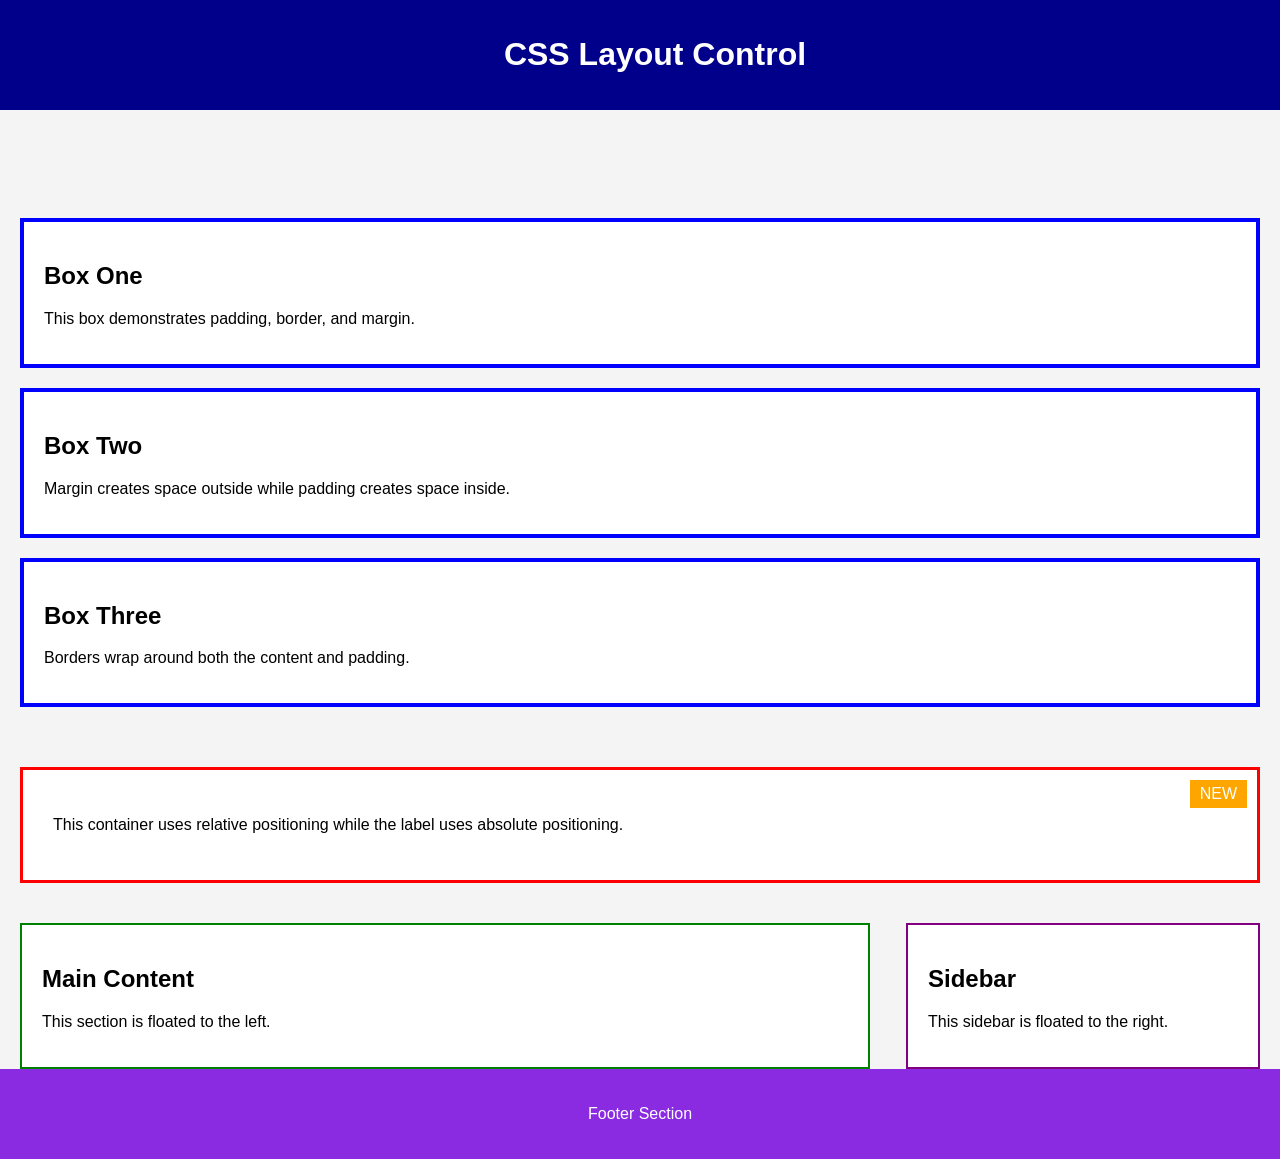
==== Index.html @ 27940c15 "Add files via upload" ====
<!DOCTYPE html>
<html lang="en">
<head>
    <meta charset="UTF-8">
    <meta name="viewport" content="width=device-width, initial-scale=1.0">
    <title>Lab 4 CSS Layout Control</title>
    <link rel="stylesheet" href="styles.css">
</head>
<body>


    <header class="header">
        <h1>CSS Layout Control</h1>
    </header>

    
    <nav class="navbar">
        <a href="#">Home</a>
        <a href="#">About</a>
        <a href="#">Services</a>
        <a href="#">Contact</a>
    </nav>

    
    <section class="boxes">

        <div class="box">
            <h2>Box One</h2>
            <p>
                This box demonstrates padding, border, and margin.
            </p>
        </div>

        <div class="box">
            <h2>Box Two</h2>
            <p>
                Margin creates space outside while padding creates space inside.
            </p>
        </div>

        <div class="box">
            <h2>Box Three</h2>
            <p>
                Borders wrap around both the content and padding.
            </p>
        </div>

    </section>

    
    <section class="position-section">

        <div class="container">
            <span class="label">NEW</span>

            <p>
                This container uses relative positioning while the label uses
                absolute positioning.
            </p>
        </div>

    </section>

    
    <section class="layout">

        <div class="main-content">
            <h2>Main Content</h2>
            <p>
                This section is floated to the left.
            </p>
        </div>

        <div class="sidebar">
            <h2>Sidebar</h2>
            <p>
                This sidebar is floated to the right.
            </p>
        </div>

    </section>


    <footer class="footer">
        <p>Footer Section</p>
    </footer>

</body>
</html>
---- styles.css ----
body{
    margin: 0;
    font-family: Arial, sans-serif;
    background-color: #f4f4f4;
}


.header{
    position: fixed;
    top: 0;
    width: 100%;
    background-color: darkblue;
    color: white;
    text-align: center;
    padding: 15px;
    z-index: 1000;
}


.navbar{
    position: sticky;
    top: 70px;
    background-color: black;
    padding: 10px;
    text-align: center;
}

.navbar a{
    color: white;
    text-decoration: none;
    margin: 15px;
}


.boxes{
    margin-top: 140px;
    padding: 20px;
}

.box{
    background-color: white;
    padding: 20px;
    border: 4px solid blue;
    margin: 20px 0;
}


.position-section{
    padding: 20px;
}

.container{
    position: relative;
    border: 3px solid red;
    padding: 30px;
    background-color: white;
}

.label{
    position: absolute;
    top: 10px;
    right: 10px;
    background-color: orange;
    color: white;
    padding: 5px 10px;
}


.layout{
    padding: 20px;
}

.main-content{
    float: left;
    width: 65%;
    background-color: white;
    padding: 20px;
    border: 2px solid green;
}

.sidebar{
    float: right;
    width: 25%;
    background-color: white;
    padding: 20px;
    border: 2px solid purple;
}


.footer{
    clear: both;
    background-color: blueviolet;
    color: white;
    text-align: center;
    padding: 20px;
    margin-top: 20px;
}
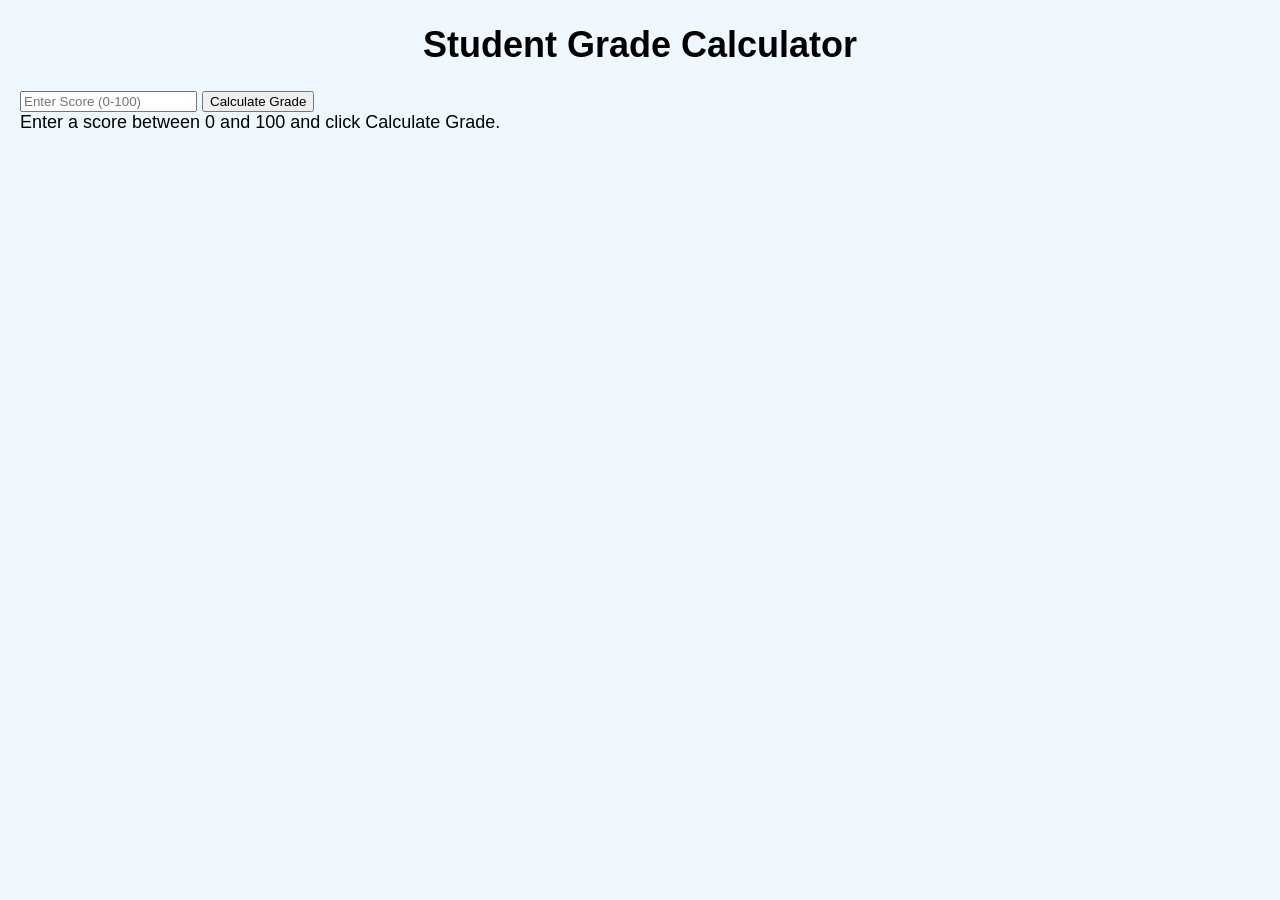
==== commit 85e3e271: "Add files via upload" ====
--- a/Index.html
+++ b/Index.html
@@ -3,87 +3,29 @@
 <head>
     <meta charset="UTF-8">
     <meta name="viewport" content="width=device-width, initial-scale=1.0">
-    <title>Lab 4 CSS Layout Control</title>
-    <link rel="stylesheet" href="styles.css">
+    <title>Student Grade Calculator</title>
+
+    <link rel="stylesheet" href="style.css">
 </head>
 <body>
 
+    <div class="container">
+        <h1>Student Grade Calculator</h1>
 
-    <header class="header">
-        <h1>CSS Layout Control</h1>
-    </header>
+        <input
+            type="number"
+            id="scoreInput"
+            placeholder="Enter Score (0-100)"
+        >
 
-    
-    <nav class="navbar">
-        <a href="#">Home</a>
-        <a href="#">About</a>
-        <a href="#">Services</a>
-        <a href="#">Contact</a>
-    </nav>
+        <button id="calcBtn">Calculate Grade</button>
 
-    
-    <section class="boxes">
+        <div id="results">
+            Enter a score between 0 and 100 and click Calculate Grade.
+        </div>
+    </div>
 
-        <div class="box">
-            <h2>Box One</h2>
-            <p>
-                This box demonstrates padding, border, and margin.
-            </p>
-        </div>
-
-        <div class="box">
-            <h2>Box Two</h2>
-            <p>
-                Margin creates space outside while padding creates space inside.
-            </p>
-        </div>
-
-        <div class="box">
-            <h2>Box Three</h2>
-            <p>
-                Borders wrap around both the content and padding.
-            </p>
-        </div>
-
-    </section>
-
-    
-    <section class="position-section">
-
-        <div class="container">
-            <span class="label">NEW</span>
-
-            <p>
-                This container uses relative positioning while the label uses
-                absolute positioning.
-            </p>
-        </div>
-
-    </section>
-
-    
-    <section class="layout">
-
-        <div class="main-content">
-            <h2>Main Content</h2>
-            <p>
-                This section is floated to the left.
-            </p>
-        </div>
-
-        <div class="sidebar">
-            <h2>Sidebar</h2>
-            <p>
-                This sidebar is floated to the right.
-            </p>
-        </div>
-
-    </section>
-
-
-    <footer class="footer">
-        <p>Footer Section</p>
-    </footer>
+    <script src="script.js"></script>
 
 </body>
 </html>
--- a/style.css
+++ b/style.css
@@ -0,0 +1,25 @@
+body {
+    background-color: #f0f8ff;
+    font-family: arlial,sans-serif;
+    font-size: 18px;
+    margin: 20px;
+
+}
+.section {
+    background-color: white;
+    padding: 15px;
+    margin-top: 20px;
+    border-radius: 10px;
+
+}
+
+p {
+    color: #333;
+
+}
+h1 {
+    text-align: center;
+}
+ul {
+    list-style-type:square;
+}
